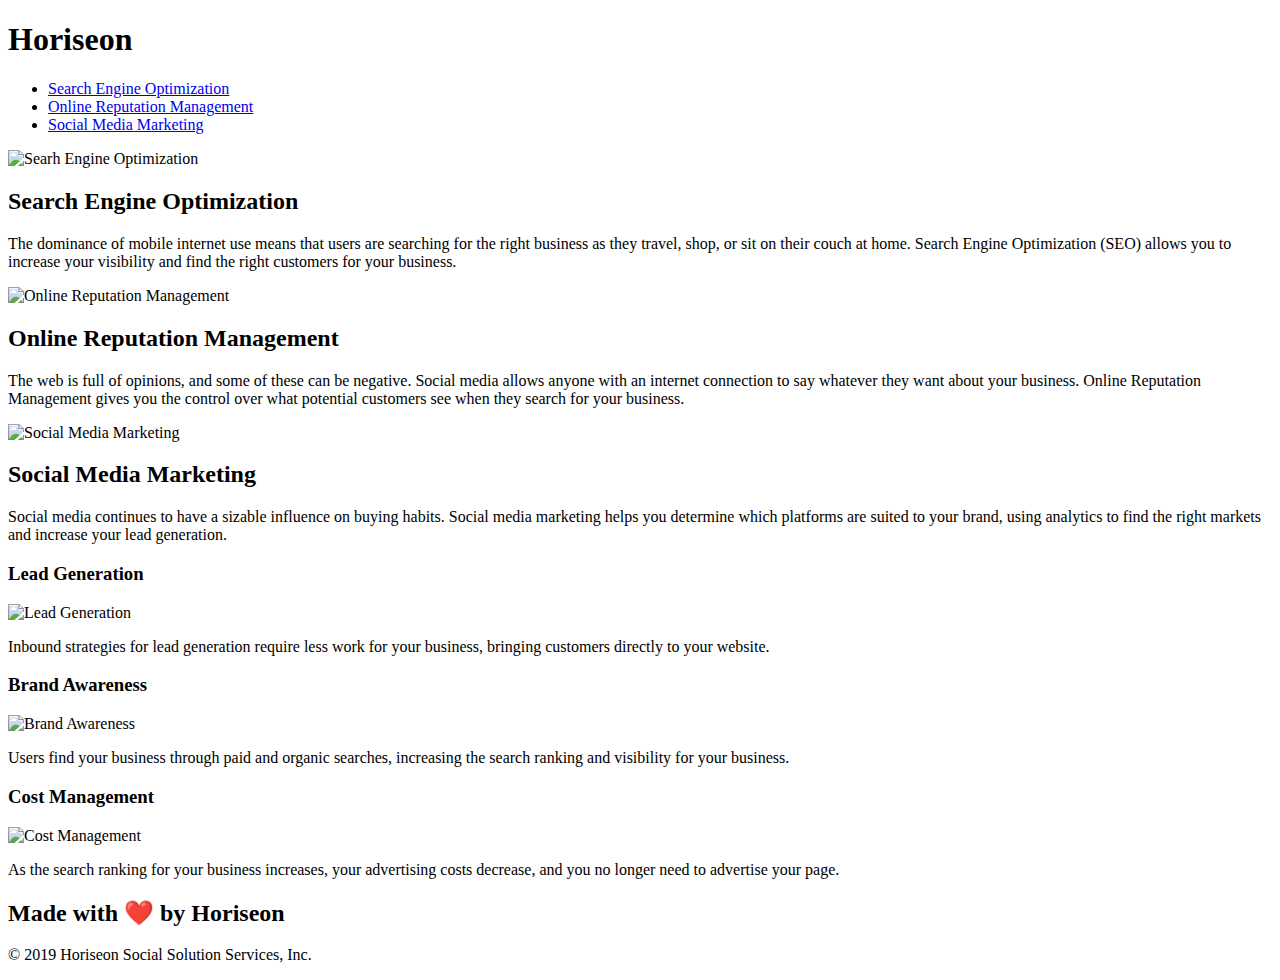
==== index.html @ 63c19e38 "moving index and readme to try to have github pages load correctly" ====
<!DOCTYPE html>
<html lang="en-us">

<head>
    <meta charset="UTF-8" />
    <link rel="stylesheet" href="./assets/css/style.css">
    <title>Horiseon Homepage</title>
</head>

<body>
    <header class="header">
        <h1>Hori<bdi class="seo">seo</bdi>n</h1>
        <nav>
            <ul>
                <li>
                    <a href="#search-engine-optimization" alt="Search Engine Optimization">Search Engine Optimization</a>
                </li>
                <li>
                    <a href="#online-reputation-management" alt="Online Reputation Management">Online Reputation Management</a>
                </li>
                <li>
                    <a href="#social-media-marketing" alt="Social Media Marketing">Social Media Marketing</a>
                </li>
            </ul>
        </nav>
    </header>
    <section class="hero"></section>
    <section class="content">
        <article id="search-engine-optimization" class="content-blocks">
            <img src="./assets/images/search-engine-optimization.jpg" alt="Searh Engine Optimization" class="float-left" />
            <h2>Search Engine Optimization</h2>
            <p>
                The dominance of mobile internet use means that users are searching for the right business as they
                travel, shop, or sit on their couch at home. Search Engine Optimization (SEO) allows you to increase
                your visibility and find the right customers for your business.
            </p>
        </article>
        <article id="online-reputation-management" class="content-blocks">
            <img src="./assets/images/online-reputation-management.jpg" alt="Online Reputation Management" class="float-right" />
            <h2>Online Reputation Management</h2>
            <p>
                The web is full of opinions, and some of these can be negative. Social media allows anyone with an
                internet connection to say whatever they want about your business. Online Reputation Management gives
                you the control over what potential customers see when they search for your business.
            </p>
        </article>
        <article id="social-media-marketing" class="content-blocks">
            <img src="./assets/images/social-media-marketing.jpg" alt="Social Media Marketing" class="float-left" />
            <h2>Social Media Marketing</h2>
            <p>
                Social media continues to have a sizable influence on buying habits. Social media marketing helps you
                determine which platforms are suited to your brand, using analytics to find the right markets and
                increase your lead generation.
            </p>
        </article>
    </section>
    <aside class="benefits">
        <article class="benefits-block">
            <h3>Lead Generation</h3>
            <img src="./assets/images/lead-generation.png" alt="Lead Generation" />
            <p>
                Inbound strategies for lead generation require less work for your business, bringing customers directly
                to your website.
            </p>
        </article>
        <article class="benefits-block">
            <h3>Brand Awareness</h3>
            <img src="./assets/images/brand-awareness.png" alt="Brand Awareness" />
            <p>
                Users find your business through paid and organic searches, increasing the search ranking and visibility
                for your business.
            </p>
        </article>
        <article class="benefits-block">
            <h3>Cost Management</h3>
            <img src="./assets/images/cost-management.png" alt="Cost Management">
            <p>
                As the search ranking for your business increases, your advertising costs decrease, and you no longer
                need to advertise your page.
            </p>
        </article>
    </aside>
    <footer class="footer">
        <h2>Made with ❤️️ by Horiseon</h2>
        <p>
            &copy; 2019 Horiseon Social Solution Services, Inc.
        </p>
    </footer>
</body>

</html>
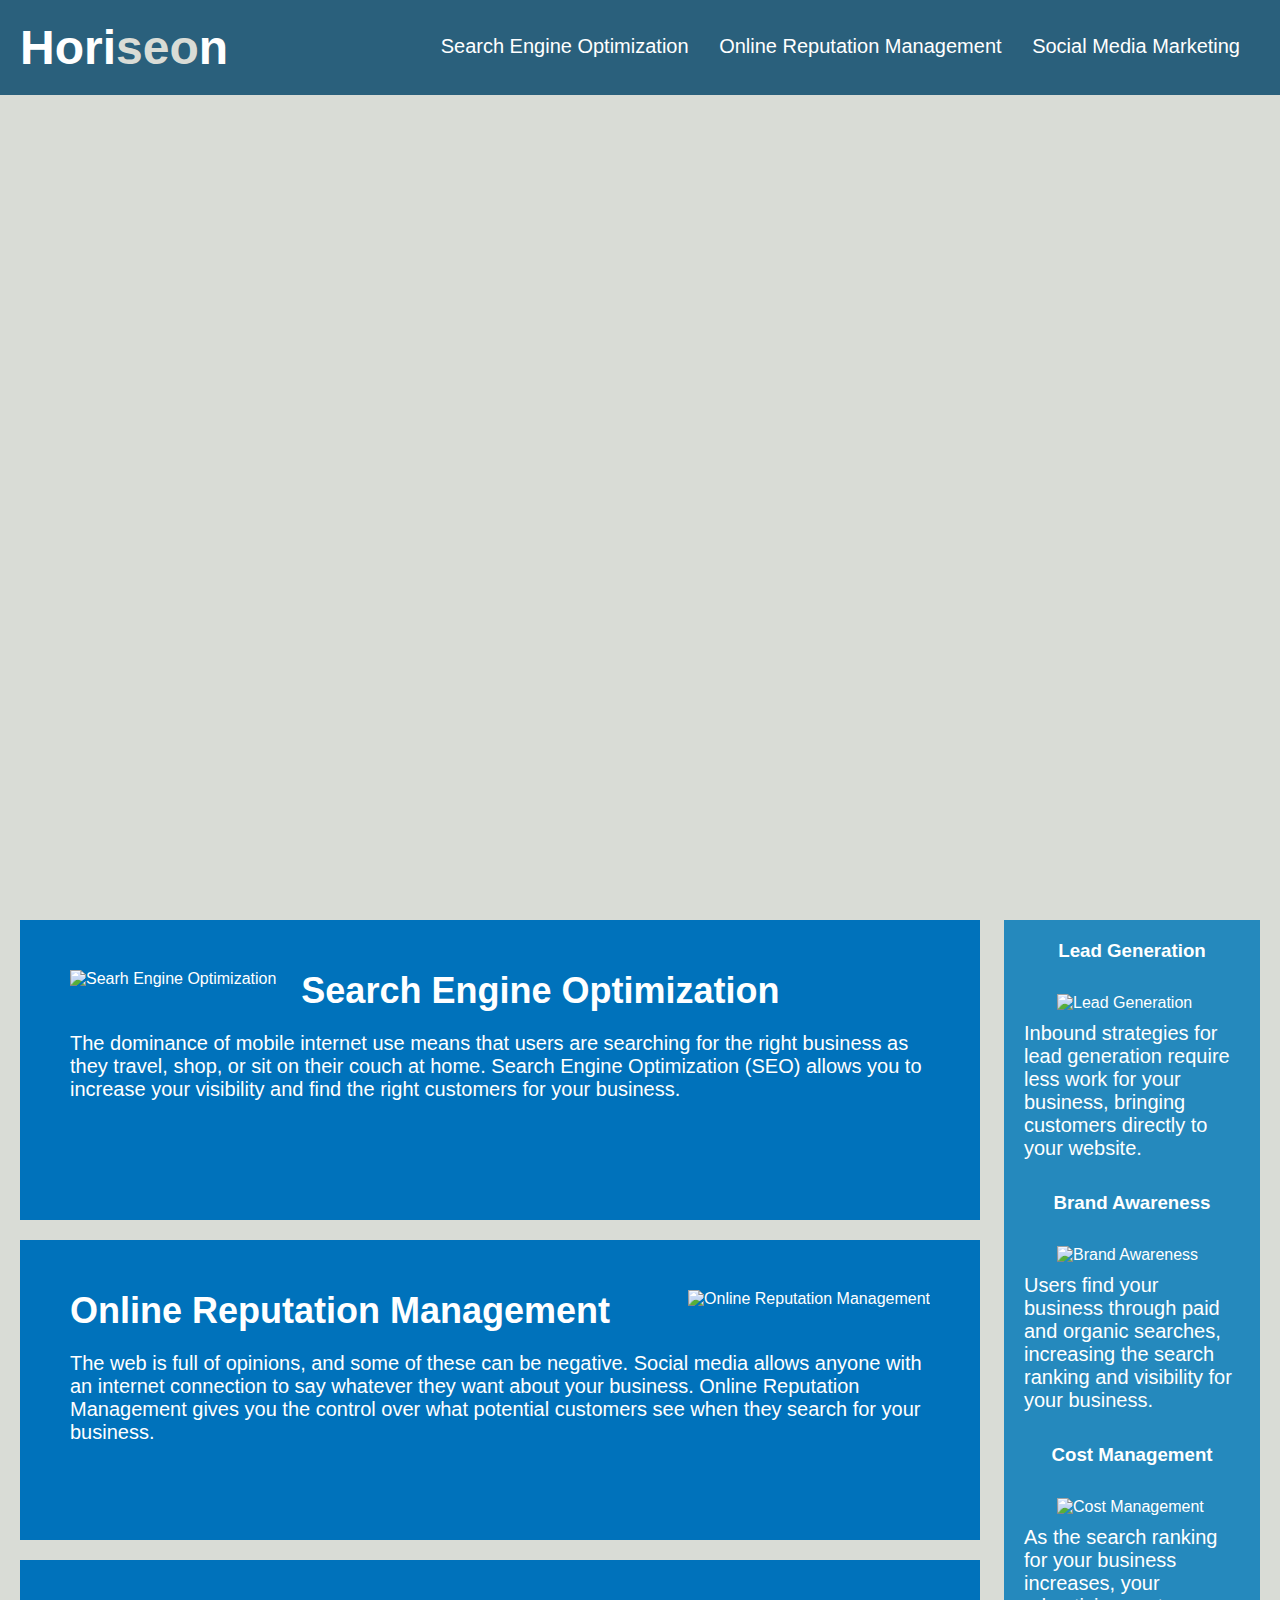
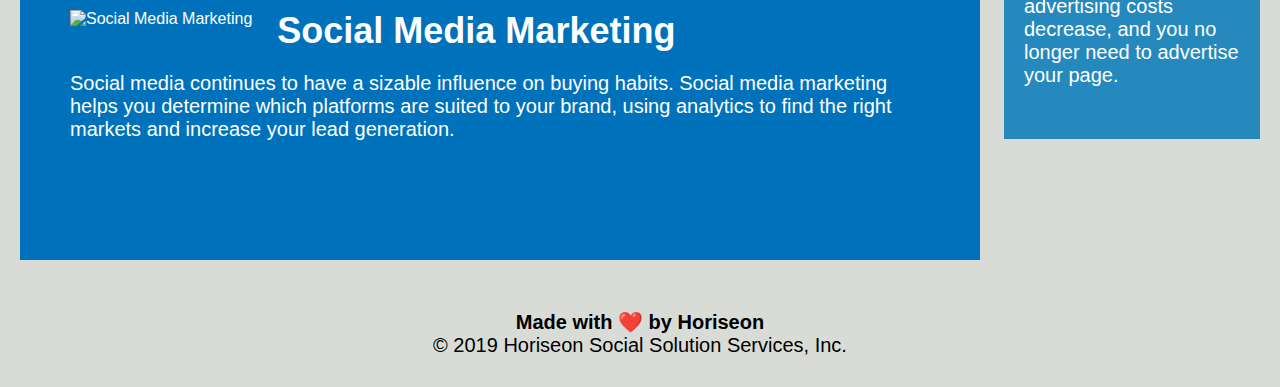
==== commit 56c0cc52: "updating css relative path in index for new place in files" ====
--- a/index.html
+++ b/index.html
@@ -3,7 +3,7 @@
 
 <head>
     <meta charset="UTF-8" />
-    <link rel="stylesheet" href="./assets/css/style.css">
+    <link rel="stylesheet" href="./week1/assets/css/style.css">
     <title>Horiseon Homepage</title>
 </head>
 
--- a/week1/assets/css/style.css
+++ b/week1/assets/css/style.css
@@ -0,0 +1,134 @@
+* {
+    box-sizing: border-box;
+    padding: 0;
+    margin: 0;
+}
+
+body {
+    background-color: #d9dcd6;
+}
+
+/* -do not commit this message- 
+do font-family attributes need to all be in quotes? */
+.header {
+    padding: 20px;
+    font-family: 'Trebuchet MS', 'Lucida Sans Unicode', 'Lucida Grande', 'Lucida Sans', Arial, sans-serif;
+    background-color: #2a607c;
+    color: #ffffff;
+}
+
+.header h1 {
+    display: inline-block;
+    font-size: 48px;
+}
+
+.header h1 .seo {
+    color: #d9dcd6;
+}
+
+.header nav {
+    padding-top: 15px;
+    margin-right: 20px;
+    float: right;
+    font-family: 'Gill Sans', 'Gill Sans MT', 'Calibri', 'Trebuchet MS', sans-serif;
+    font-size: 20px;
+}
+
+.header nav ul li {
+    display: inline-block;
+    margin-left: 25px;
+    list-style-type: none;
+}
+
+a {
+    color: #ffffff;
+    text-decoration: none;
+}
+
+p {
+    font-size: 20px;
+}
+
+/* refers to main photo on page */
+.hero {
+    height: 800px;
+    width: 100%;
+    margin-bottom: 25px;
+    background-image: url("../images/digital-marketing-meeting.jpg");
+    background-size: cover;
+    background-position: center;
+}
+
+.content {
+    width: 75%;
+    display: inline-block;
+    margin-left: 20px;
+}
+
+/* coloring and sizing for each article in "content" section */
+.content-blocks {
+    margin-bottom: 20px;
+    padding: 50px;
+    height: 300px;
+    font-family: 'Gill Sans', 'Gill Sans MT', 'Calibri', 'Trebuchet MS', sans-serif;
+    background-color: #0072bb;
+    color: #ffffff;
+}
+
+.float-left {
+    float: left;
+    margin-right: 25px;
+}
+
+.float-right {
+    float: right;
+    margin-left: 25px;
+}
+
+.content img {
+    max-height: 200px;
+}
+
+.content h2 {
+    margin-bottom: 20px;
+    font-size: 36px;
+}
+
+/* coloring and sizing for the aside section*/
+.benefits {
+    margin-right: 20px;
+    padding: 20px;
+    clear: both;
+    float: right;
+    width: 20%;
+    height: 100%;
+    font-family: 'Gill Sans', 'Gill Sans MT', 'Calibri', 'Trebuchet MS', sans-serif;
+    background-color: #2589bd;
+}
+
+.benefits-block {
+    margin-bottom: 32px;
+    color: #ffffff;
+}
+
+.benefits h3 {
+    margin-bottom: 32px;
+    text-align: center;
+}
+
+.benefits img {
+    display: block;
+    margin: 10px auto;
+    max-width: 150px;
+}
+
+.footer {
+    padding: 30px;
+    clear: both;
+    font-family: 'Trebuchet MS', 'Lucida Sans Unicode', 'Lucida Grande', 'Lucida Sans', Arial, sans-serif;
+    text-align: center;
+}
+
+.footer h2 {
+    font-size: 20px;
+}
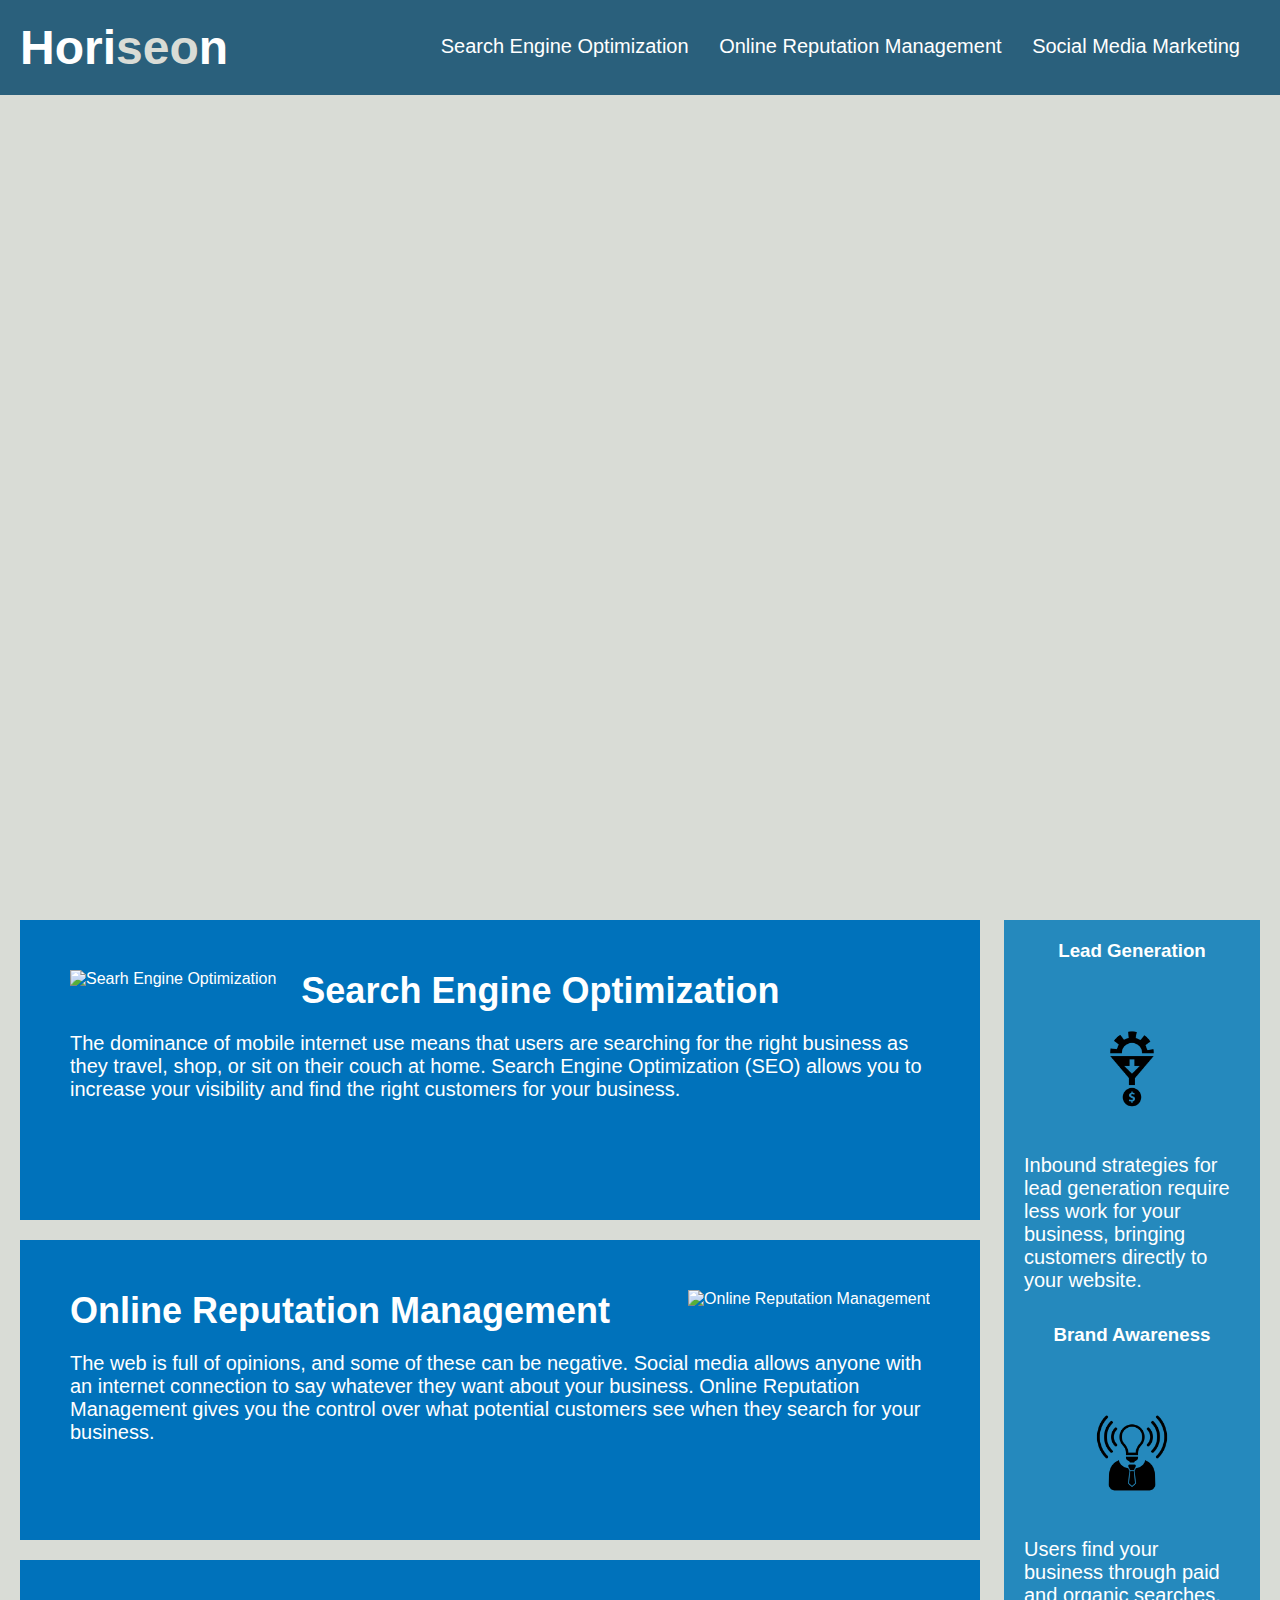
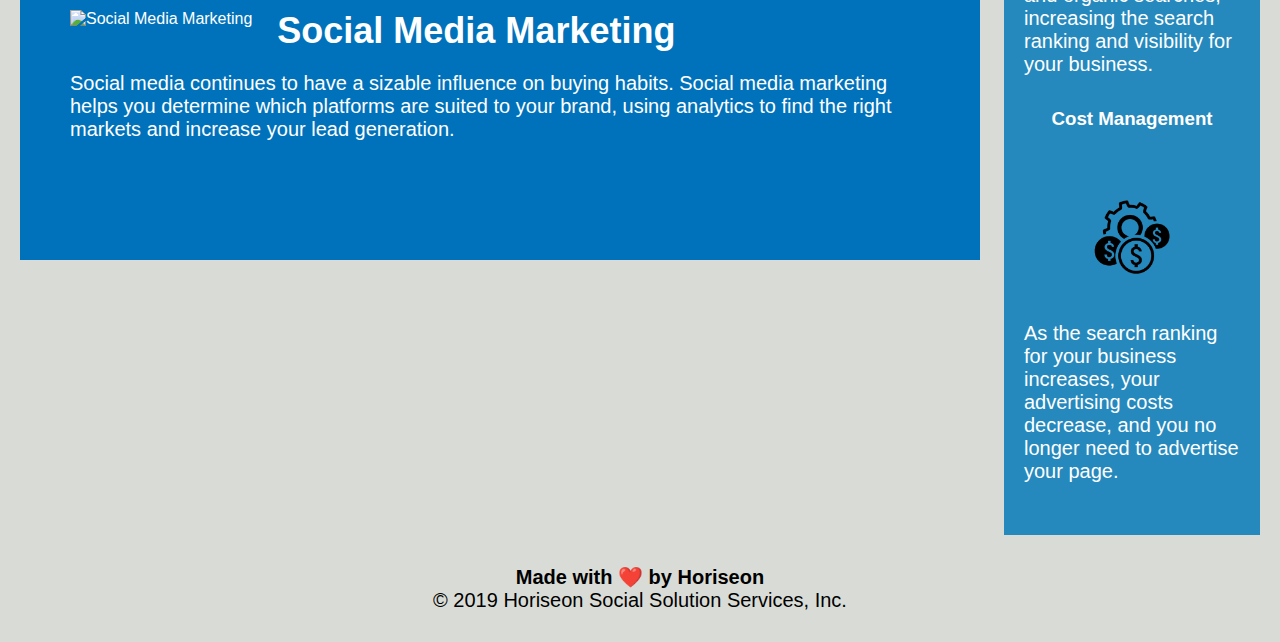
==== commit 9febf7ab: "updating file paths for images" ====
--- a/index.html
+++ b/index.html
@@ -27,7 +27,7 @@
     <section class="hero"></section>
     <section class="content">
         <article id="search-engine-optimization" class="content-blocks">
-            <img src="./assets/images/search-engine-optimization.jpg" alt="Searh Engine Optimization" class="float-left" />
+            <img src="./week1/assets/images/search-engine-optimization.jpg" alt="Searh Engine Optimization" class="float-left" />
             <h2>Search Engine Optimization</h2>
             <p>
                 The dominance of mobile internet use means that users are searching for the right business as they
@@ -36,7 +36,7 @@
             </p>
         </article>
         <article id="online-reputation-management" class="content-blocks">
-            <img src="./assets/images/online-reputation-management.jpg" alt="Online Reputation Management" class="float-right" />
+            <img src="./week1/assets/images/online-reputation-management.jpg" alt="Online Reputation Management" class="float-right" />
             <h2>Online Reputation Management</h2>
             <p>
                 The web is full of opinions, and some of these can be negative. Social media allows anyone with an
@@ -45,7 +45,7 @@
             </p>
         </article>
         <article id="social-media-marketing" class="content-blocks">
-            <img src="./assets/images/social-media-marketing.jpg" alt="Social Media Marketing" class="float-left" />
+            <img src="./week1/assets/images/social-media-marketing.jpg" alt="Social Media Marketing" class="float-left" />
             <h2>Social Media Marketing</h2>
             <p>
                 Social media continues to have a sizable influence on buying habits. Social media marketing helps you
@@ -57,7 +57,7 @@
     <aside class="benefits">
         <article class="benefits-block">
             <h3>Lead Generation</h3>
-            <img src="./assets/images/lead-generation.png" alt="Lead Generation" />
+            <img src="./week1/assets/images/lead-generation.png" alt="Lead Generation" />
             <p>
                 Inbound strategies for lead generation require less work for your business, bringing customers directly
                 to your website.
@@ -65,7 +65,7 @@
         </article>
         <article class="benefits-block">
             <h3>Brand Awareness</h3>
-            <img src="./assets/images/brand-awareness.png" alt="Brand Awareness" />
+            <img src="./week1/assets/images/brand-awareness.png" alt="Brand Awareness" />
             <p>
                 Users find your business through paid and organic searches, increasing the search ranking and visibility
                 for your business.
@@ -73,7 +73,7 @@
         </article>
         <article class="benefits-block">
             <h3>Cost Management</h3>
-            <img src="./assets/images/cost-management.png" alt="Cost Management">
+            <img src="./week1/assets/images/cost-management.png" alt="Cost Management">
             <p>
                 As the search ranking for your business increases, your advertising costs decrease, and you no longer
                 need to advertise your page.
